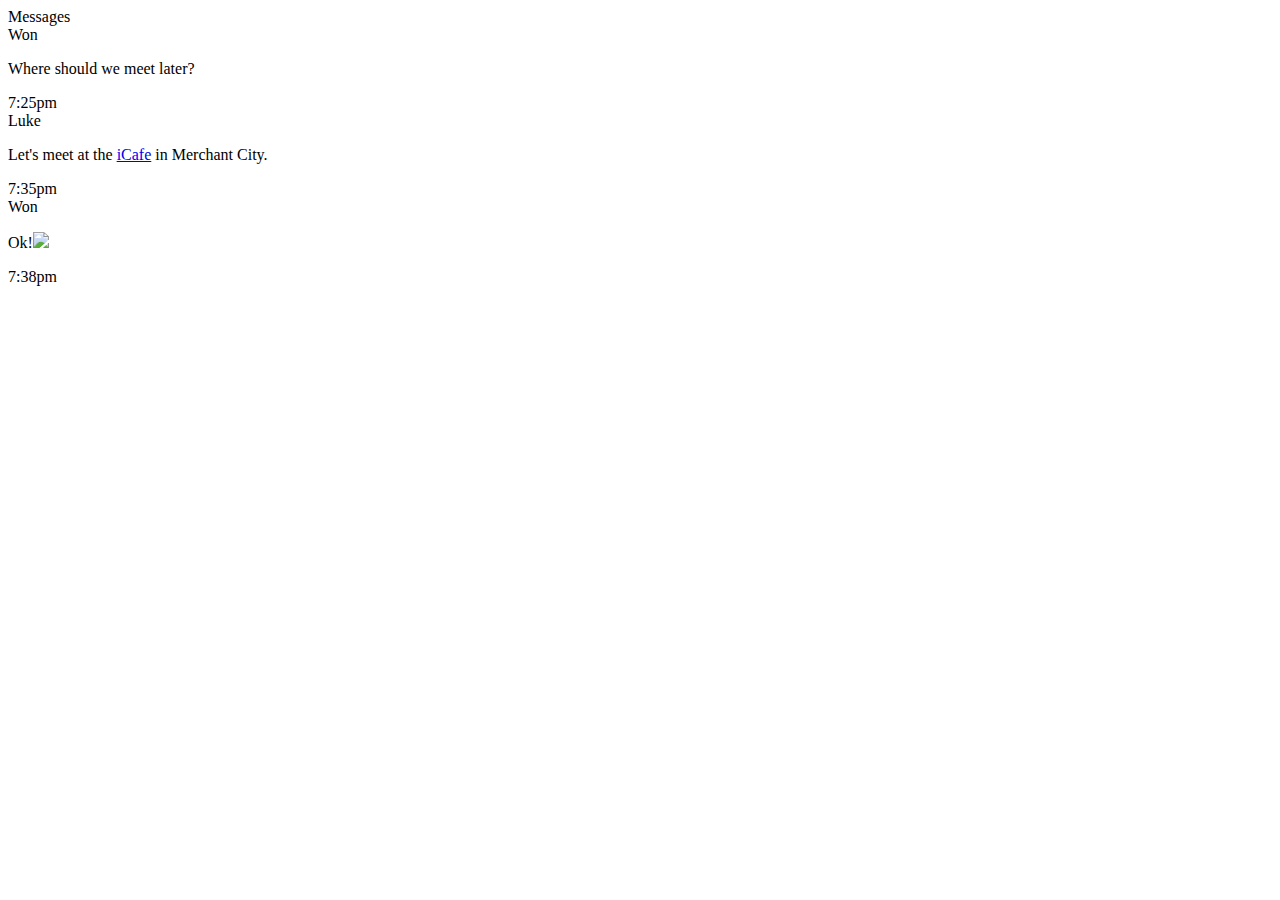
==== week-1/2-html-attributes/index.html @ ba28e29f "Completed 2-html-attributes exercise" ====
<!DOCTYPE html>
<html lang="en">
  <head>
    <meta charset="utf-8" />
    <title>2. HTML Attributes - HTML, CSS and Git Exercises</title>
    <meta name="viewport" content="width=device-width, initial-scale=1" />
    <link rel="stylesheet" href="/css/normalize.css" />
    <link rel="stylesheet" href="/css/week1.css" />
    <link rel="stylesheet" href="/css/message.css" />
  </head>

  <body>
    <div class="site-wrapper">
      <div class="site-header">
        <div class="site-header__title">Messages</div>
      </div>
      <div class="messages">
        <div class="message">
          <div class="message__author">Won</div>
          <p class="message__content">Where should we meet later?</p>
          <span class="message__time">7:25pm</span>
        </div>
        <div class="message">
          <div class="message__author">Luke</div>
          <p class="message__content">
            Let's meet at the <a href="https://goo.gl/maps/aza4h9nUBhn">iCafe</a> in Merchant City.
          </p>
          <span class="message__time">7:35pm</span>
        </div>
        <div class="message">
          <div class="message__author">Won</div>
          <p class="message__content">
            Ok!<img src="https://media.giphy.com/media/l41K4KlVE8dgozf8I/giphy.gif">
          </p>
          <span class="message__time">7:38pm</span>
        </div>
      </div>
    </div>
  </body>
</html>
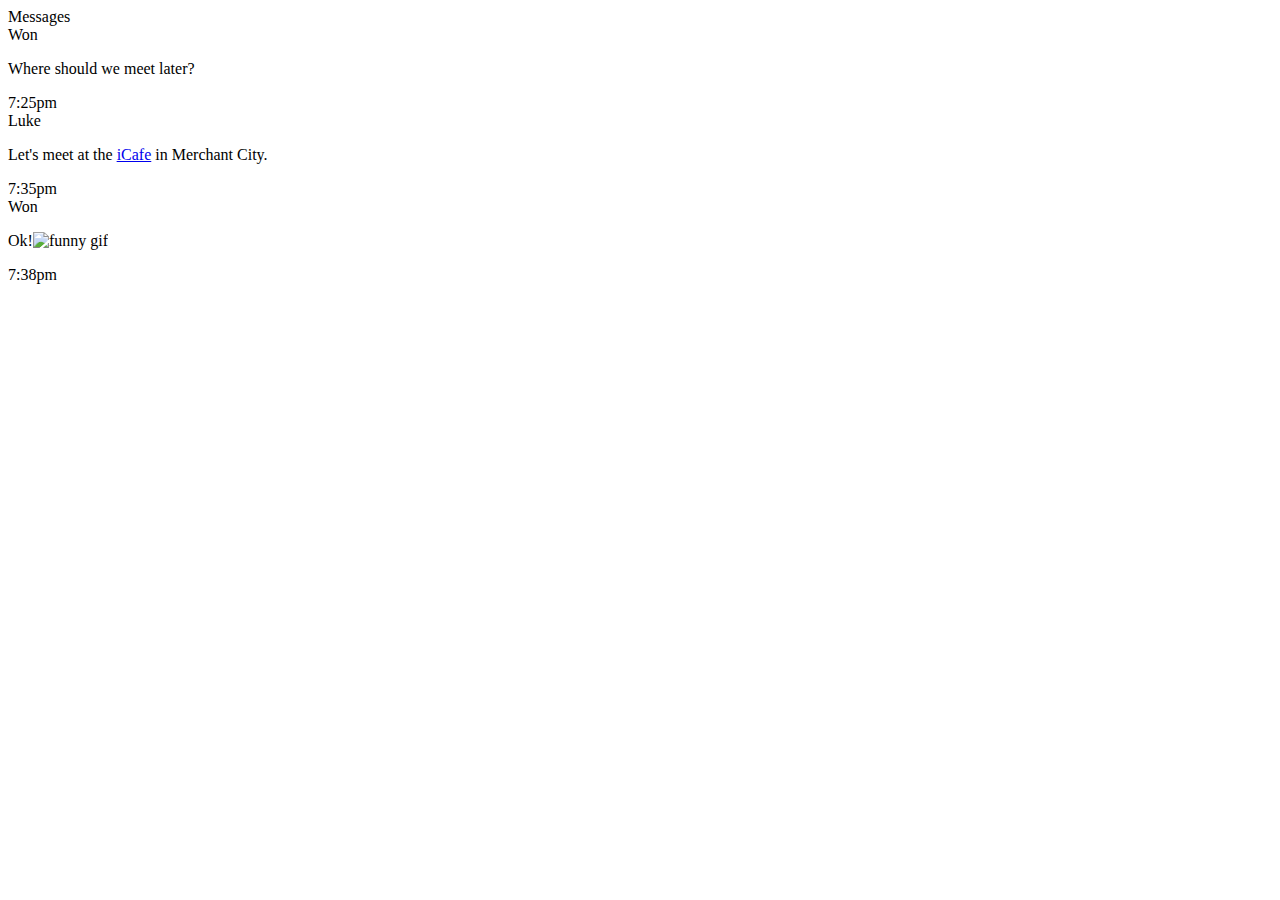
==== commit fe5f5249: "Completed 2-html-attributes exercise" ====
--- a/week-1/2-html-attributes/index.html
+++ b/week-1/2-html-attributes/index.html
@@ -30,7 +30,7 @@
         <div class="message">
           <div class="message__author">Won</div>
           <p class="message__content">
-            Ok!<img src="https://media.giphy.com/media/l41K4KlVE8dgozf8I/giphy.gif">
+            Ok!<img alt="funny gif" src="https://media.giphy.com/media/l41K4KlVE8dgozf8I/giphy.gif">
           </p>
           <span class="message__time">7:38pm</span>
         </div>
